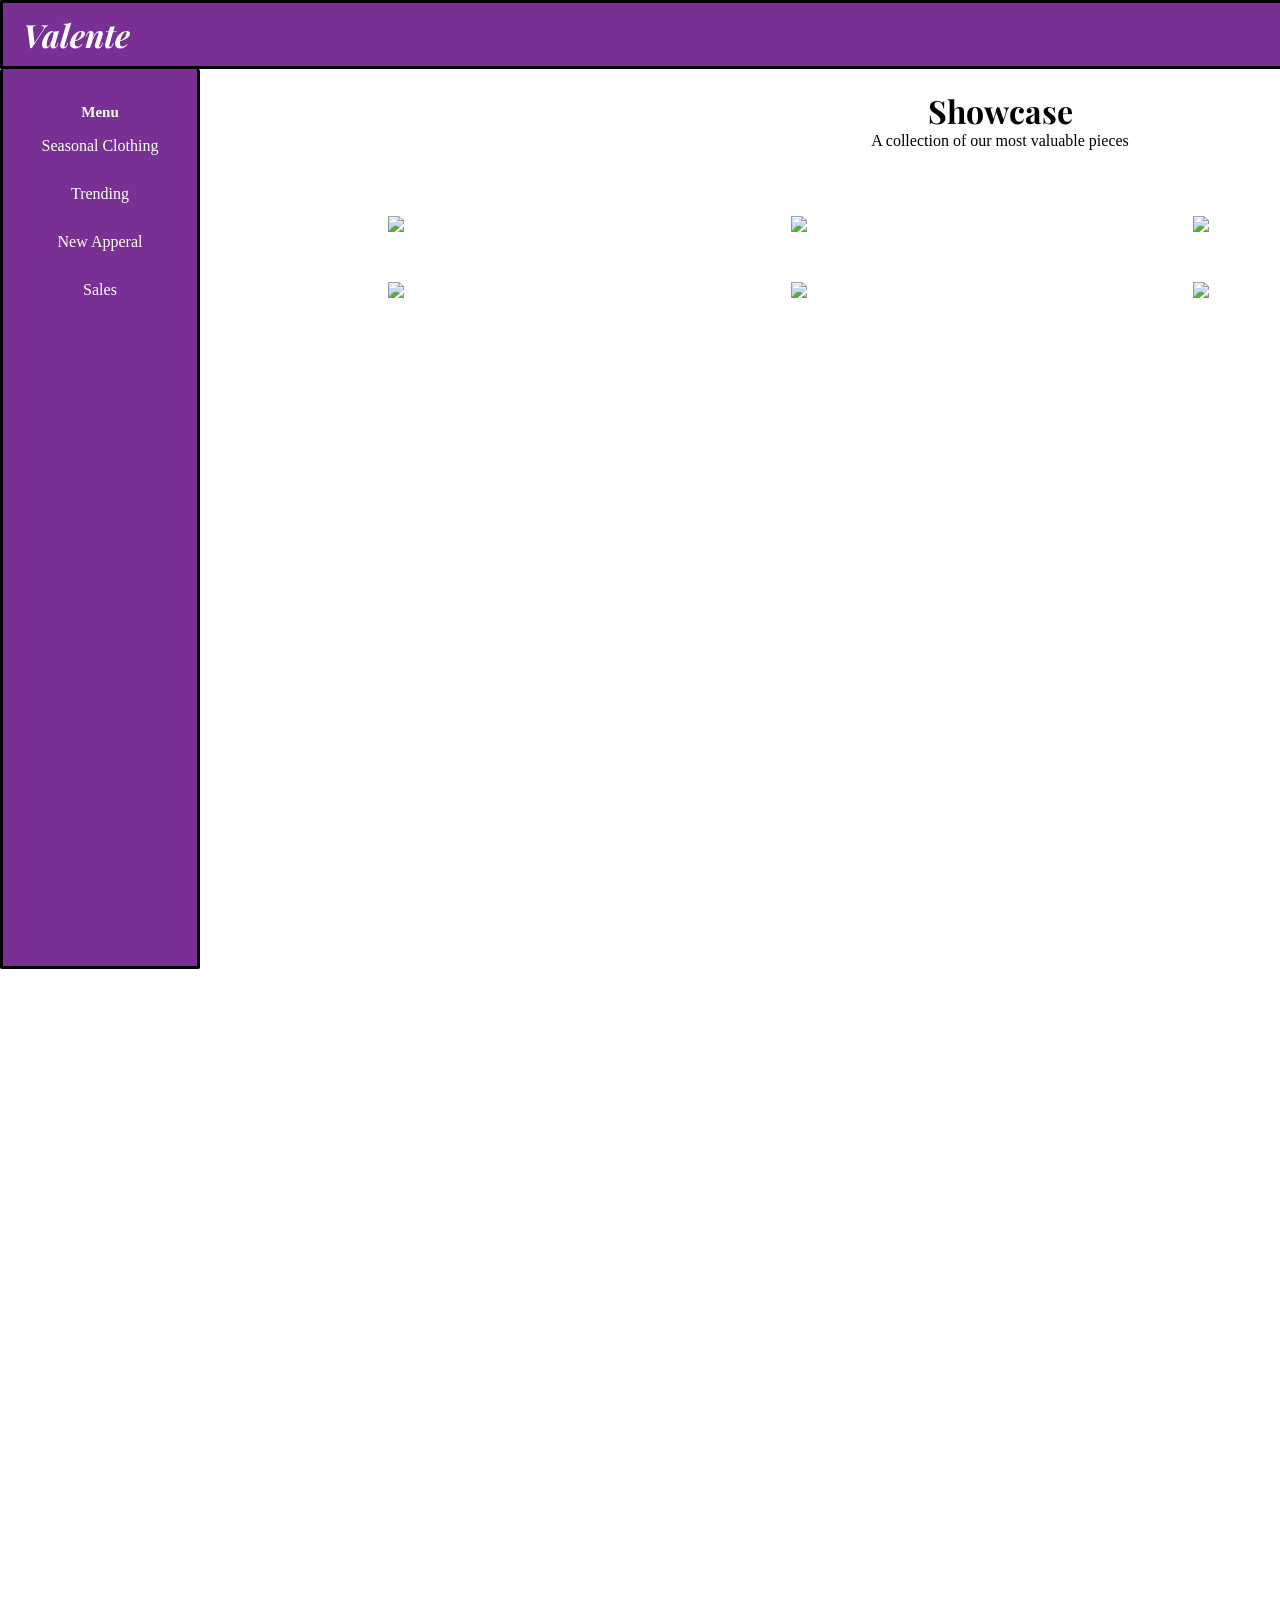
==== index.html @ 064a9295 "Add files via upload" ====
<!DOCTYPE html>
<html lang="en">
<head>
    <meta charset="UTF-8">
    <meta name="viewport" content="width=device-width, initial-scale=1.0">
    <title>Homepage.html</title>
    <link rel="stylesheet" href="styles.css">
    <link rel="preconnect" href="https://fonts.googleapis.com">
<link rel="preconnect" href="https://fonts.gstatic.com" crossorigin>
<link href="https://fonts.googleapis.com/css2?family=Playfair+Display:ital,wght@0,400..900;1,400..900&display=swap" rel="stylesheet">
</head>
<body>
<div class="title-box">
    <h1>Valente</h1>
    <nav class="navbar">
        <a href="homepage.html">Home</a>
        <a href="About.html">About</a>
        <a href="#Contact">Contact</a>
        <a href="#Order">Order</a>
</nav>
</div>
<div class="main-container">
    <div class="left-column">
        <h3>Menu</h3>
            <ul>
                <li><a href="#">Seasonal Clothing</a> </li>
                 <li><a href="#">Trending</a> </li>
                 <li><a href="#">New Apperal</a> </li>
                 <li><a href="#">Sales</a> </li>
            </ul>
</div>
<div class="content">
        <h1>Showcase</h1>
        <p>A collection of our most valuable pieces</p>
    <div class="horizontal-showcase">
        <img src="https://placehold.co/150x300">
        <img src="https://placehold.co/150x300">
        <img src="https://placehold.co/150x300">
        <img src="https://placehold.co/150x300">
    </div>
    <div class="horizontal-showcase">
        <img src="https://placehold.co/150x300">
        <img src="https://placehold.co/150x300">
        <img src="https://placehold.co/150x300">
        <img src="https://placehold.co/150x300">
    </div>
</div>


</body>
</html>
---- styles.css ----
body {
    margin:0;
    padding: 0;
    min-width: 200vh;
    min-height: 200vh;
    padding-bottom: 50vh;
}

.title-box{
    background-color: rgb(121, 48, 148);
    border: 3px solid black;
    border-radius: 1px;
    padding: 10px 20px;
    display: flex;
    align-items: center;
    justify-content: space-between;
}

.title-box h1{
    font-family: "Playfair Display", serif;
    font-weight: 700;
    color: white;
    margin: 0;
    font-style: italic;
    font-optical-sizing: auto;
}

.navbar a{
    color: white;
    text-decoration: none;
    margin-left: 20px;
}

.navbar a:hover{
    color: black;
}

.main-container {
    display: flex;
    height: 100vh;
    overflow: auto;
}

.left-column {
    width: 200px;
    background-color: rgb(121, 48, 148);
    border: 3px solid black;
    border-top: 0px;
    padding: 20px;
    box-sizing: border-box;
    border-radius: 2px;
    flex-shrink: 0;
}

.left-column ul {
    list-style: none;
    padding: 0;
}

.left-column li {
    margin-bottom: 30px;
    text-align: center;
}

.left-column a {
    text-decoration: none;
    color: white;
}

.left-column a:hover{
    color: black
}

.left-column h3{
    text-align: center;
    font-size: 15px;
    color: white;
}

.content {
    flex: 1;
    padding: 20px;
}

.content h1{
    text-align: center;
    margin-top: 0;
}

.content p{
    text-align: center;
    margin-top: 0;
}

.content h1{
    font-family: "Playfair Display", serif;
    font-weight: 700;
    color: black;
    margin: 0;
    font-style: normal;
    font-optical-sizing: auto;
 }

 .content img{
    display: block;
    margin-left:auto;
    margin-right: auto;
 }

 .horizontal-showcase{
    display: flex;
    flex-direction: row;
    gap: 50px;
    justify-content: space-evenly;
    padding-top: 50px;
 }
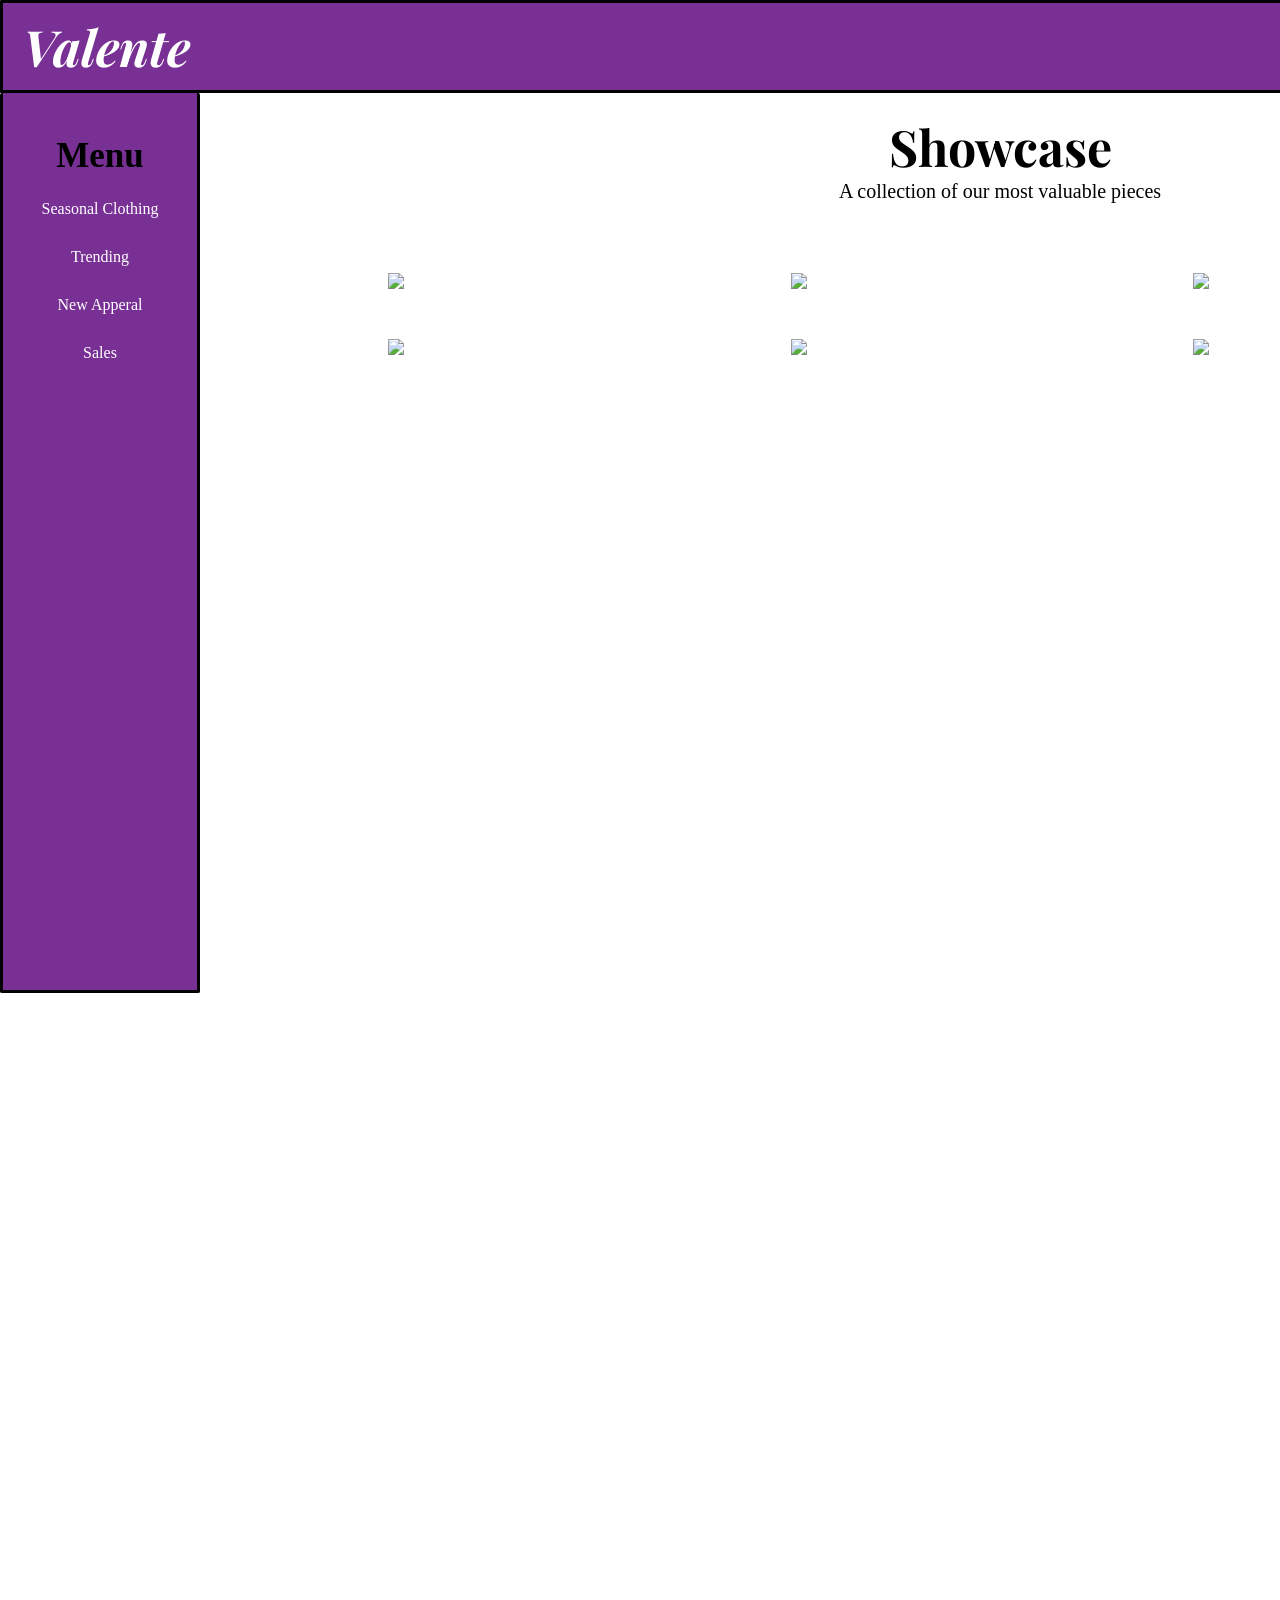
==== commit 4d0dfb7f: "Add files via upload" ====
--- a/index.html
+++ b/index.html
@@ -3,7 +3,7 @@
 <head>
     <meta charset="UTF-8">
     <meta name="viewport" content="width=device-width, initial-scale=1.0">
-    <title>Homepage.html</title>
+    <title>index.html</title>
     <link rel="stylesheet" href="styles.css">
     <link rel="preconnect" href="https://fonts.googleapis.com">
 <link rel="preconnect" href="https://fonts.gstatic.com" crossorigin>
@@ -13,15 +13,15 @@
 <div class="title-box">
     <h1>Valente</h1>
     <nav class="navbar">
-        <a href="homepage.html">Home</a>
+        <a href="index.html">Home</a>
         <a href="About.html">About</a>
-        <a href="#Contact">Contact</a>
+        <a href="Contact Us.html">Contact Us</a>
         <a href="#Order">Order</a>
 </nav>
 </div>
 <div class="main-container">
     <div class="left-column">
-        <h3>Menu</h3>
+        <h1>Menu</h1>
             <ul>
                 <li><a href="#">Seasonal Clothing</a> </li>
                  <li><a href="#">Trending</a> </li>
--- a/styles.css
+++ b/styles.css
@@ -4,6 +4,14 @@
     min-width: 200vh;
     min-height: 200vh;
     padding-bottom: 50vh;
+}
+h1{
+    font-size: 50px;
+    text-align: center;
+}
+p{
+    text-align: center;
+    font-size: 20px;
 }
 
 .title-box{
@@ -71,10 +79,10 @@
     color: black
 }
 
-.left-column h3{
+.left-column h1{
     text-align: center;
-    font-size: 15px;
-    color: white;
+    font-size: 35px;
+    color: black;
 }
 
 .content {
@@ -115,4 +123,41 @@
     padding-top: 50px;
  }
 
- + table {
+    border-collapse: collapse;
+    margin: 0 auto;
+    width: 80%;
+    max-width: 800px;
+    height: 250px;
+ }
+
+ th {
+    background-color: #4e0b67;
+    color: white;
+ }
+ th, td {
+  border: 1px solid #ccc;
+  padding: 8px;
+}
+tr:hover {
+  background: #d1d1d1;
+}
+.Support-form{
+    background-color: #8f4ba7;
+    border: 3px solid black;
+    border-radius: 1px;
+    padding: 10px 20px;
+    width: 85%;
+    max-width: 800px;
+    height: 350px;
+    margin-top: 100px;
+    margin-left: 300px;
+    align-content: center;
+    color: White;
+}
+input[type=text] {
+  width: 100%;
+  padding: 8px;
+  margin: 10px 0;
+  box-sizing: border-box;
+}
